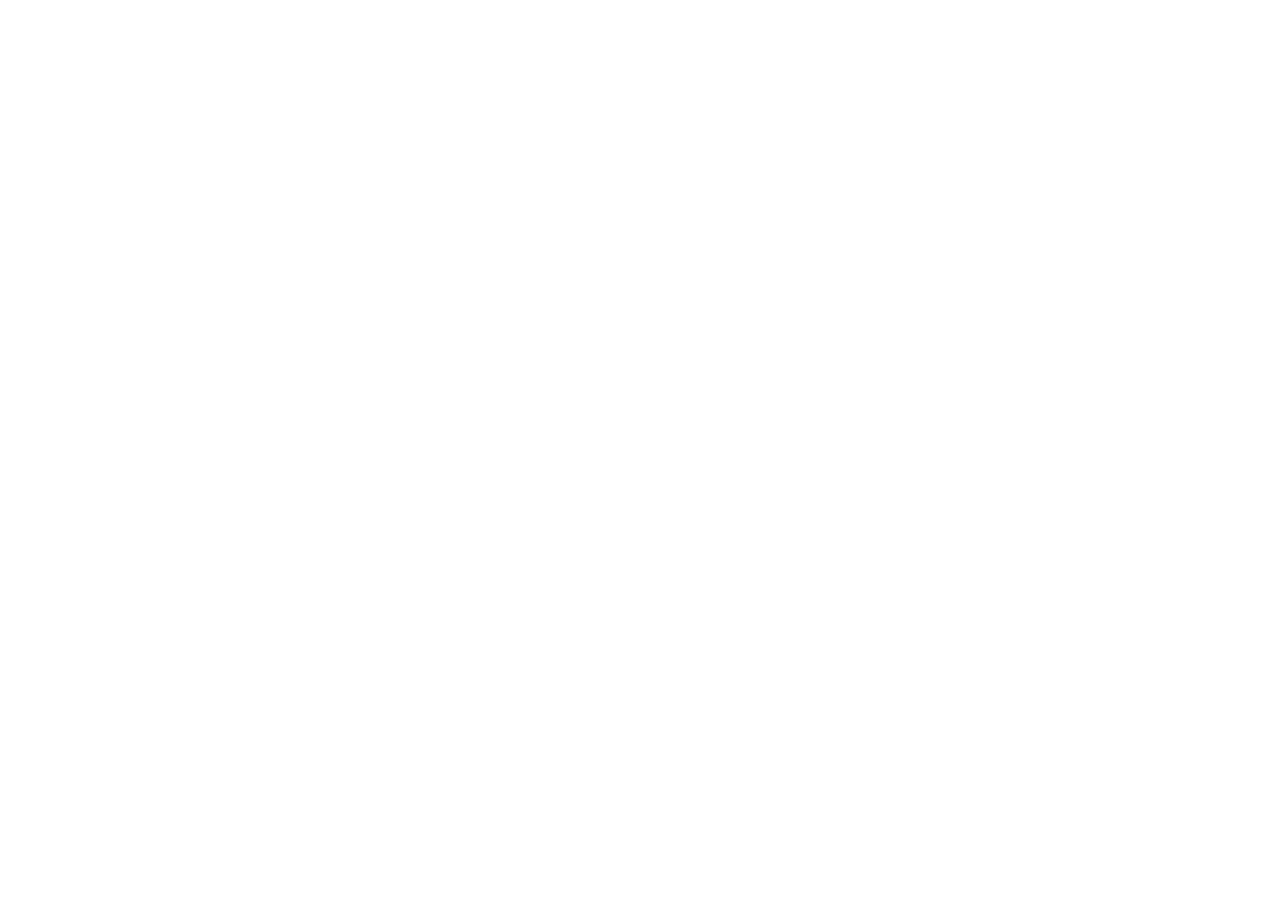
==== docs/index.html @ 788d7c88 "adding files" ====
<!doctype html><html lang="en"><head><meta charset="utf-8"><title>SEED</title><base href="/"><meta name="viewport" content="width=device-width,initial-scale=1"><link rel="icon" type="image/x-icon" href="favicon.ico"><link href="styles.9c0ad738f18adc3d19ed.bundle.css" rel="stylesheet"/></head><body><app-root></app-root><script type="text/javascript" src="inline.fcb3fa02cd54f600c824.bundle.js"></script><script type="text/javascript" src="polyfills.f20484b2fa4642e0dca8.bundle.js"></script><script type="text/javascript" src="main.325626275627ab9ee7b1.bundle.js"></script></body></html>
---- docs/styles.9c0ad738f18adc3d19ed.bundle.css ----
/* You can add global styles to this file, and also import other style files */
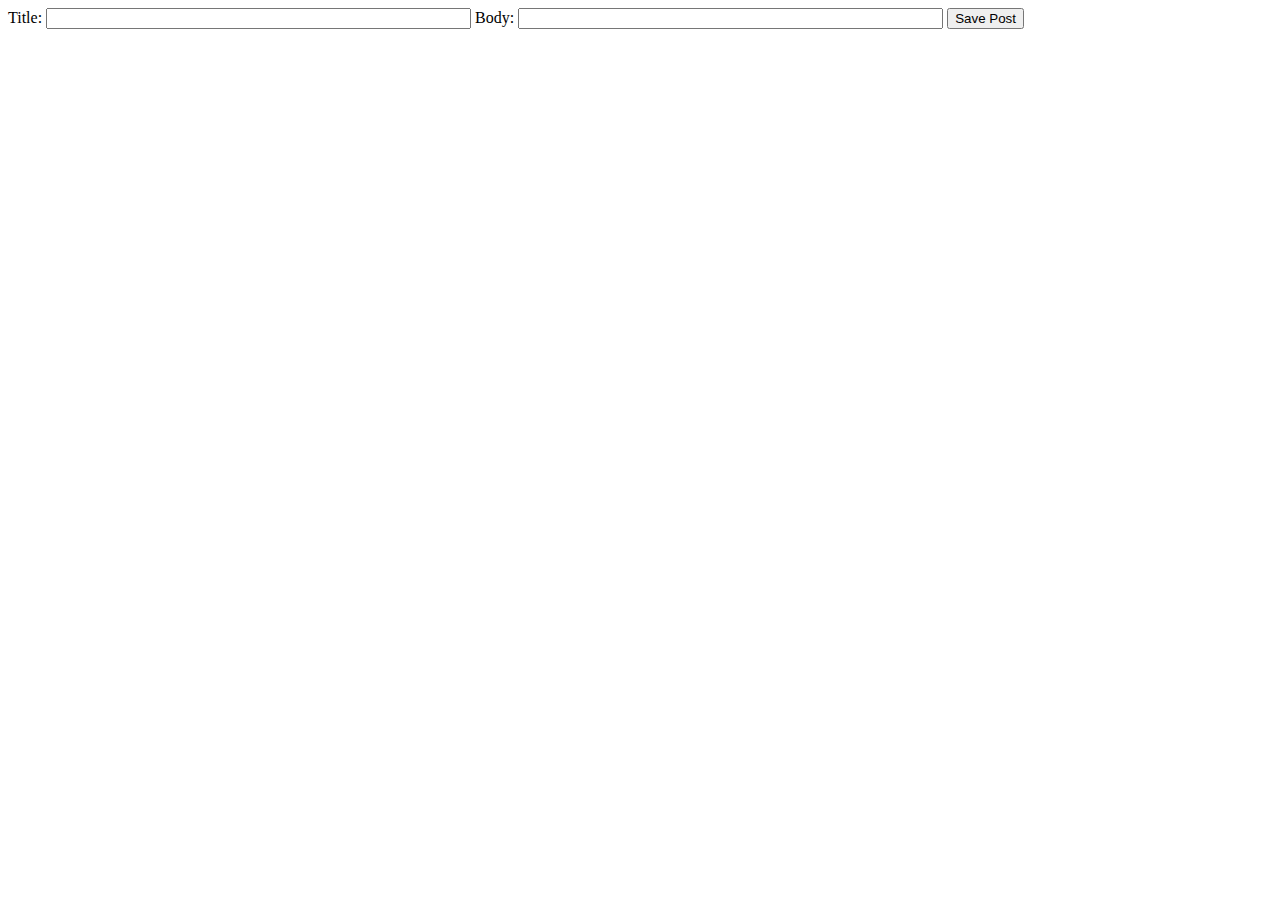
==== commit 50ab5929: "modify" ====
--- a/docs/index.html
+++ b/docs/index.html
@@ -1 +1 @@
-<!doctype html><html lang="en"><head><meta charset="utf-8"><title>SEED</title><base href="/"><meta name="viewport" content="width=device-width,initial-scale=1"><link rel="icon" type="image/x-icon" href="favicon.ico"><link href="styles.9c0ad738f18adc3d19ed.bundle.css" rel="stylesheet"/></head><body><app-root></app-root><script type="text/javascript" src="inline.fcb3fa02cd54f600c824.bundle.js"></script><script type="text/javascript" src="polyfills.f20484b2fa4642e0dca8.bundle.js"></script><script type="text/javascript" src="main.325626275627ab9ee7b1.bundle.js"></script></body></html>+<!doctype html><html lang="en"><head><meta charset="utf-8"><title>SEED</title><base href="./"><meta name="viewport" content="width=device-width,initial-scale=1"><link rel="icon" type="image/x-icon" href="favicon.ico"><link href="styles.9c0ad738f18adc3d19ed.bundle.css" rel="stylesheet"/></head><body><app-root></app-root><script type="text/javascript" src="inline.fcb3fa02cd54f600c824.bundle.js"></script><script type="text/javascript" src="polyfills.f20484b2fa4642e0dca8.bundle.js"></script><script type="text/javascript" src="main.325626275627ab9ee7b1.bundle.js"></script></body></html>